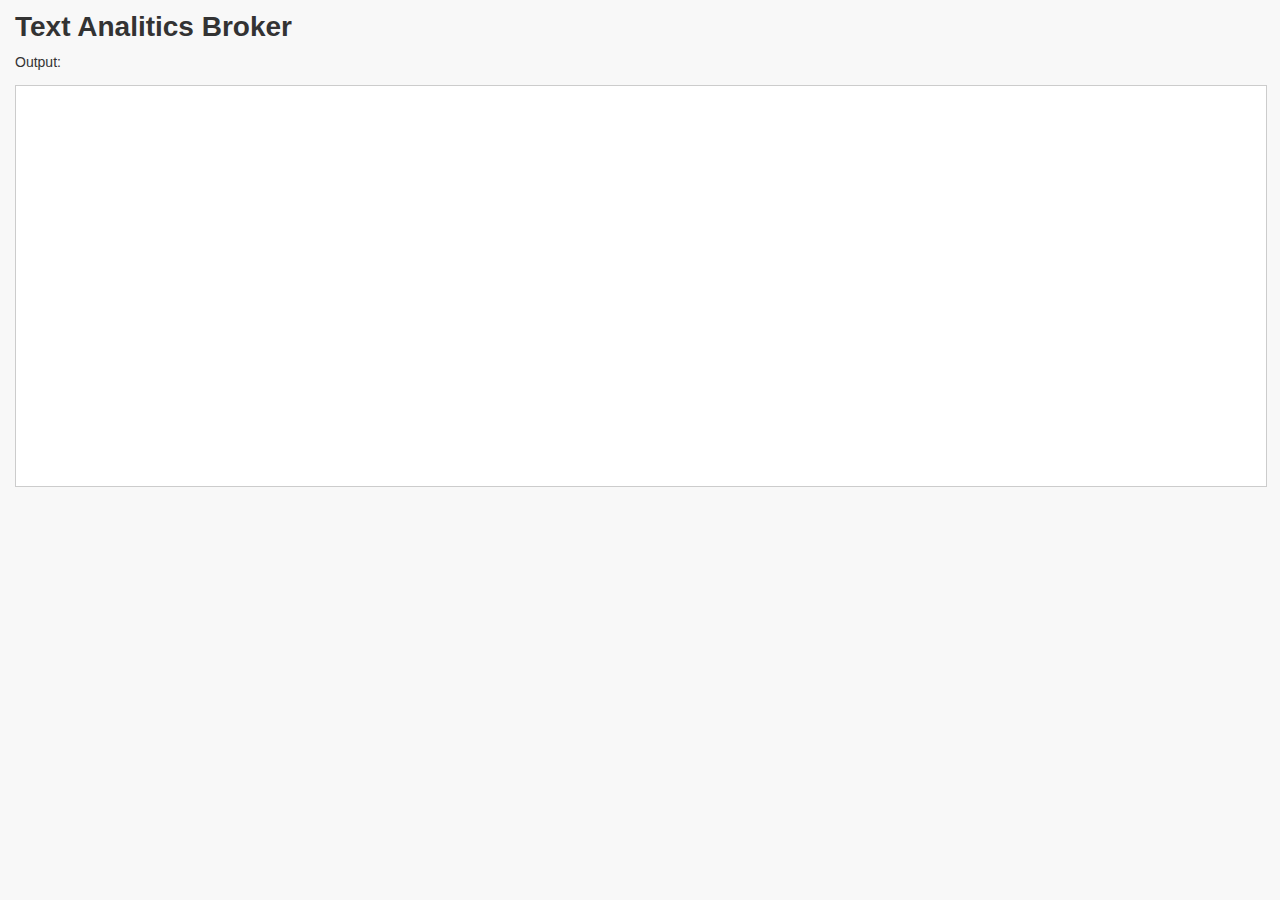
==== web/tabroker.html @ af90f71f "first commit" ====
<!DOCTYPE html>

<html>
  <head>
    <meta charset="utf-8">
    <title>TABroker</title>
    <link rel="stylesheet" href="tabroker.css">
  </head>
  <body>
    <h1>Text Analitics Broker</h1>
    
    <p>Output:</p>
    
    <div id="sample_container_id">
      <p id="sample_text_id"></p>
    </div>

    <script type="application/dart" src="tabroker.dart"></script>
    <script src="packages/browser/dart.js"></script>
  </body>
</html>
---- web/tabroker.css ----
body {
  background-color: #F8F8F8;
  font-family: 'Open Sans', sans-serif;
  font-size: 14px;
  font-weight: normal;
  line-height: 1.2em;
  margin: 15px;
}

h1, p {
  color: #333;
}

#sample_container_id {
  width: 100%;
  height: 400px;
  position: relative;
  border: 1px solid #ccc;
  background-color: #fff;
}

#sample_text_id {
  font-size: 24pt;
  text-align: center;
  margin-top: 140px;
}
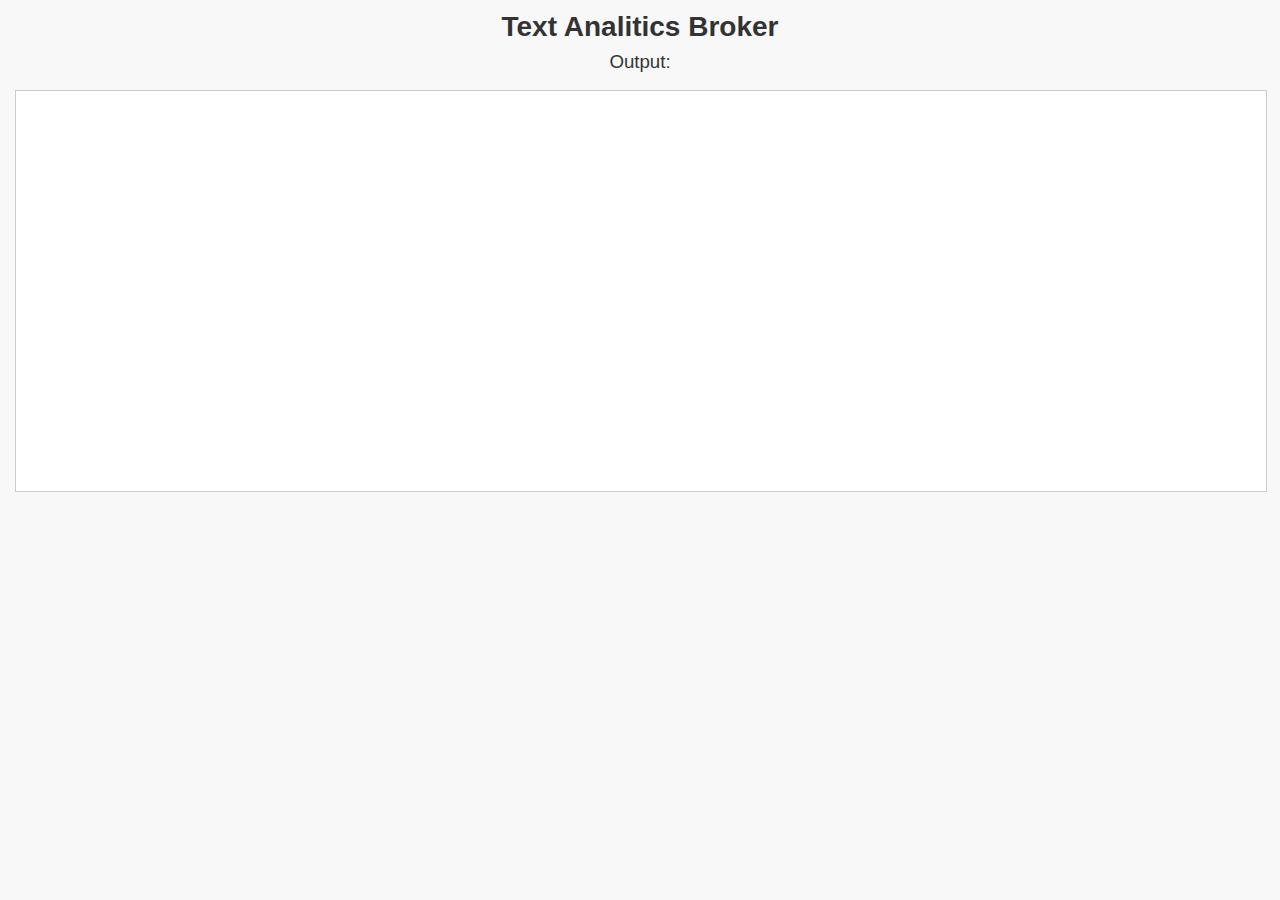
==== commit cc3608ad: "routed output to html" ====
--- a/web/tabroker.html
+++ b/web/tabroker.html
@@ -12,7 +12,7 @@
     <p>Output:</p>
     
     <div id="sample_container_id">
-      <p id="sample_text_id"></p>
+      
     </div>
 
     <script type="application/dart" src="tabroker.dart"></script>
--- a/web/tabroker.css
+++ b/web/tabroker.css
@@ -8,9 +8,16 @@
   margin: 15px;
 }
 
-h1, p {
+h1 {
   color: #333;
+  text-align: center;
 }
+
+p {
+  font-size: 14pt;
+  color: #333;
+  text-align: center;
+} 
 
 #sample_container_id {
   width: 100%;
@@ -18,6 +25,7 @@
   position: relative;
   border: 1px solid #ccc;
   background-color: #fff;
+  overflow: auto;
 }
 
 #sample_text_id {
